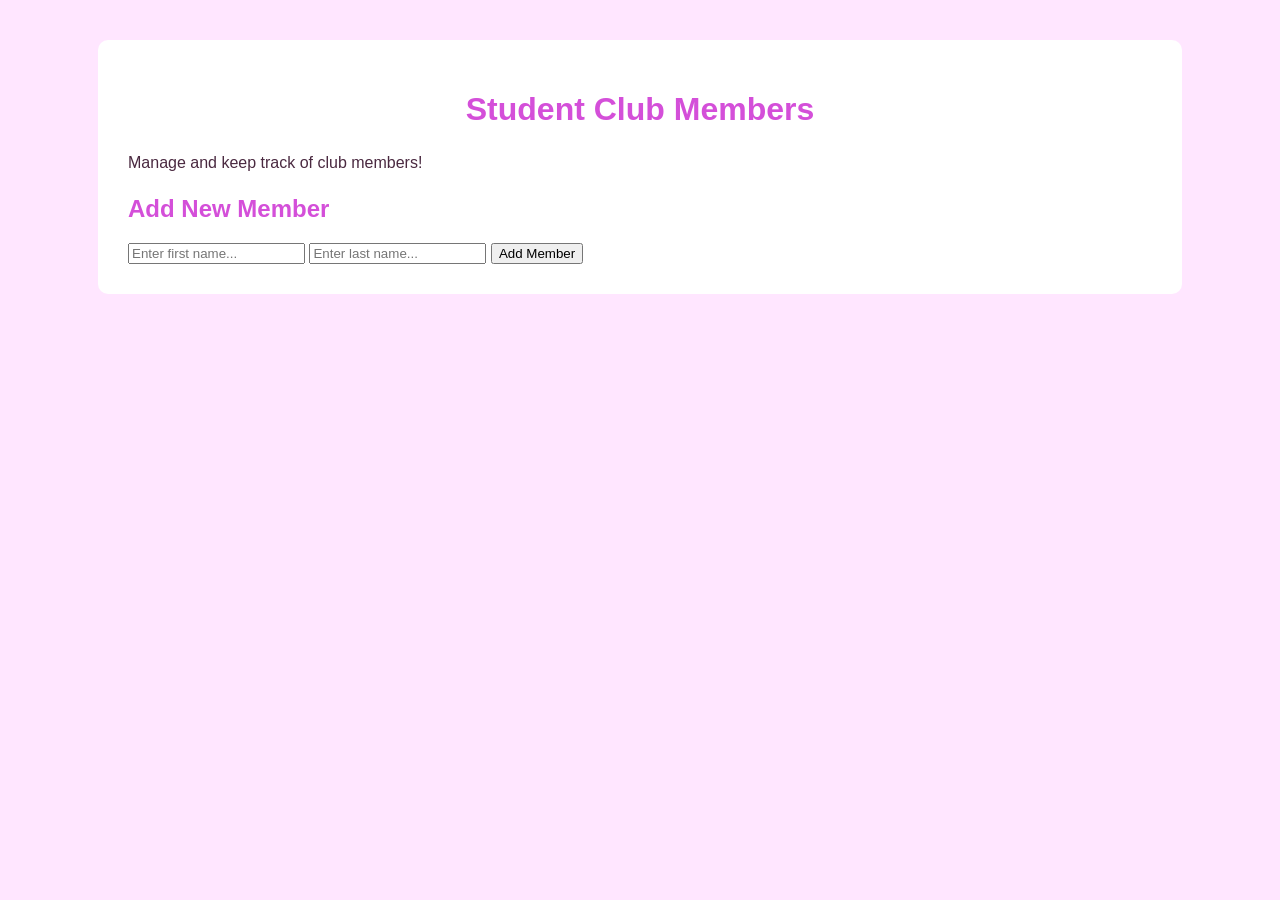
==== drill2.html @ 250b3dc1 "Add files via upload" ====
<!DOCTYPE html>
<html lang="en">
<head>
    <meta charset="UTF-8">
    <meta name="viewport" content="width=device-width, initial-scale=1.0">
    <link rel="stylesheet" href="https://pyscript.net/releases/2026.7.3/core.css">
    <script type="module" src="https://pyscript.net/releases/2026.7.3/core.js"></script>
    <link rel="stylesheet" href="style.css">
    <title>Student Club Members</title>
</head>

<body>

    <div class="container">
    <h1>Student Club Members</h1>
    <p class="subtitle">Manage and keep track of club members!</p>

    <div class="form-box">
    <h2>Add New Member</h2>
    <input type="text" id="fname" placeholder="Enter first name...">
    <input type="text" id="lname" placeholder="Enter last name...">
    <button py-click="add_member">Add Member</button>
    </div>
    <div class="output-box" id="output"></div>
    </div>

    <script type="py" src="main.py"></script>

</body>
</html>
---- style.css ----
body {
    background-color: #ffe6ff;
    font-family: Arial, sans-serif;
    margin: 0;
    color: #4a2940;
}

nav {
    background-color: #e58be8;
    padding: 15px;
    text-align: center;
}

nav a {
    color: white;
    text-decoration: none;
    margin: 10px;
    font-weight: bold;
}

nav a:hover {
    text-decoration: underline;
}

.container {
    width: 80%;
    margin: 40px auto;
    background-color: white;
    padding: 30px;
    border-radius: 10px;
}

h1 {
    color: #d44fd9;
    text-align: center;
}

h2 {
    color: #d44fd9;
}

p {
    font-size: 16px;
    line-height: 1.6;
}

li {
    margin: 8px;
}

.quote {
    background-color: #fff0fd;
    padding: 15px;
    border-left: 5px solid #e88bd7;
    font-style: italic;
}
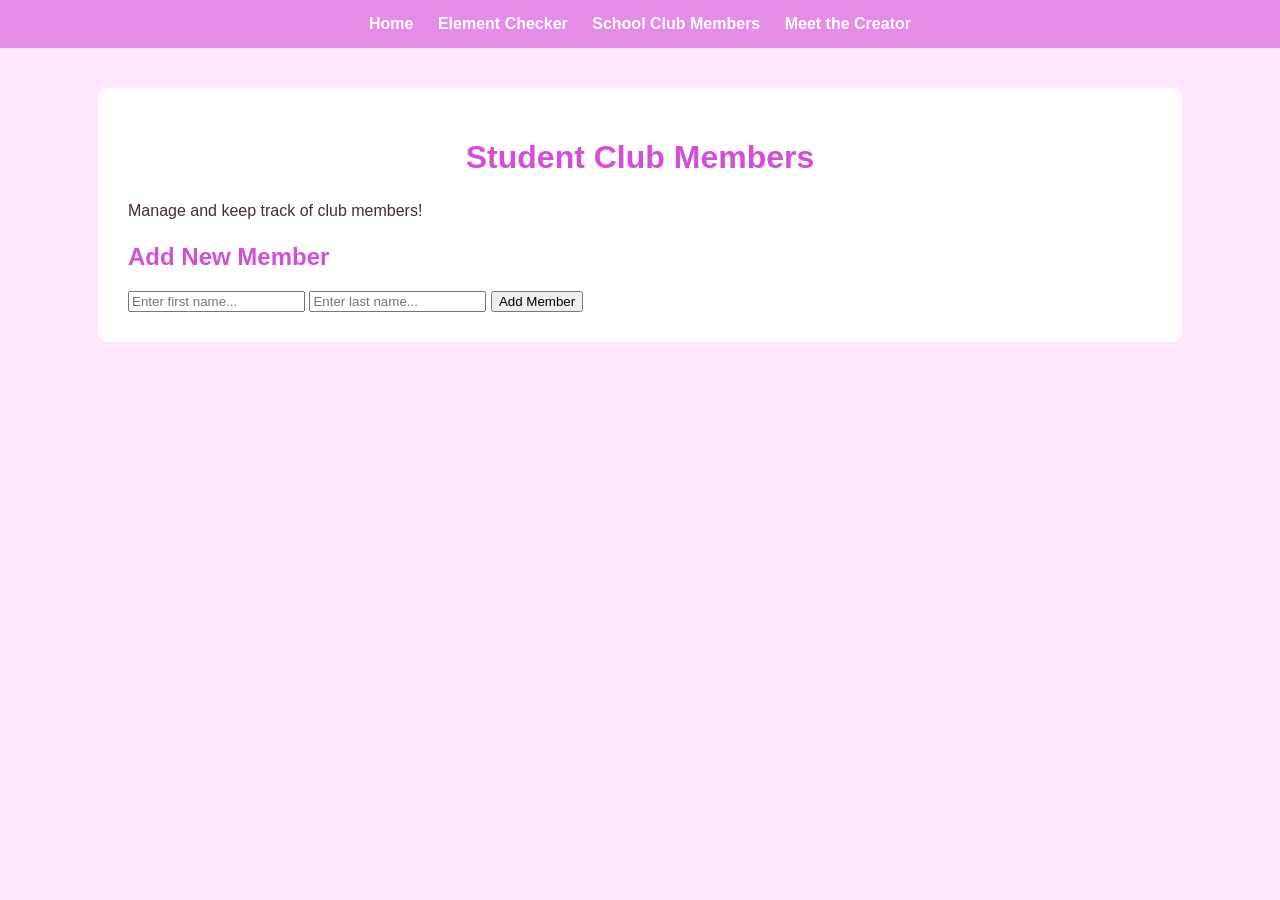
==== commit 565922a3: "Add navigation to drill2.html Added navigation links to the drill2.html file." ====
--- a/drill2.html
+++ b/drill2.html
@@ -11,7 +11,13 @@
 </head>
 
 <body>
-
+    <nav>
+        <a href="index.html">Home</a>
+        <a href="Elementchecker.html">Element Checker</a>
+        <a href="drill2.html">School Club Members</a>
+        <a href="meetthecreator.html">Meet the Creator</a>
+    </nav>
+    
     <div class="container">
     <h1>Student Club Members</h1>
     <p class="subtitle">Manage and keep track of club members!</p>
